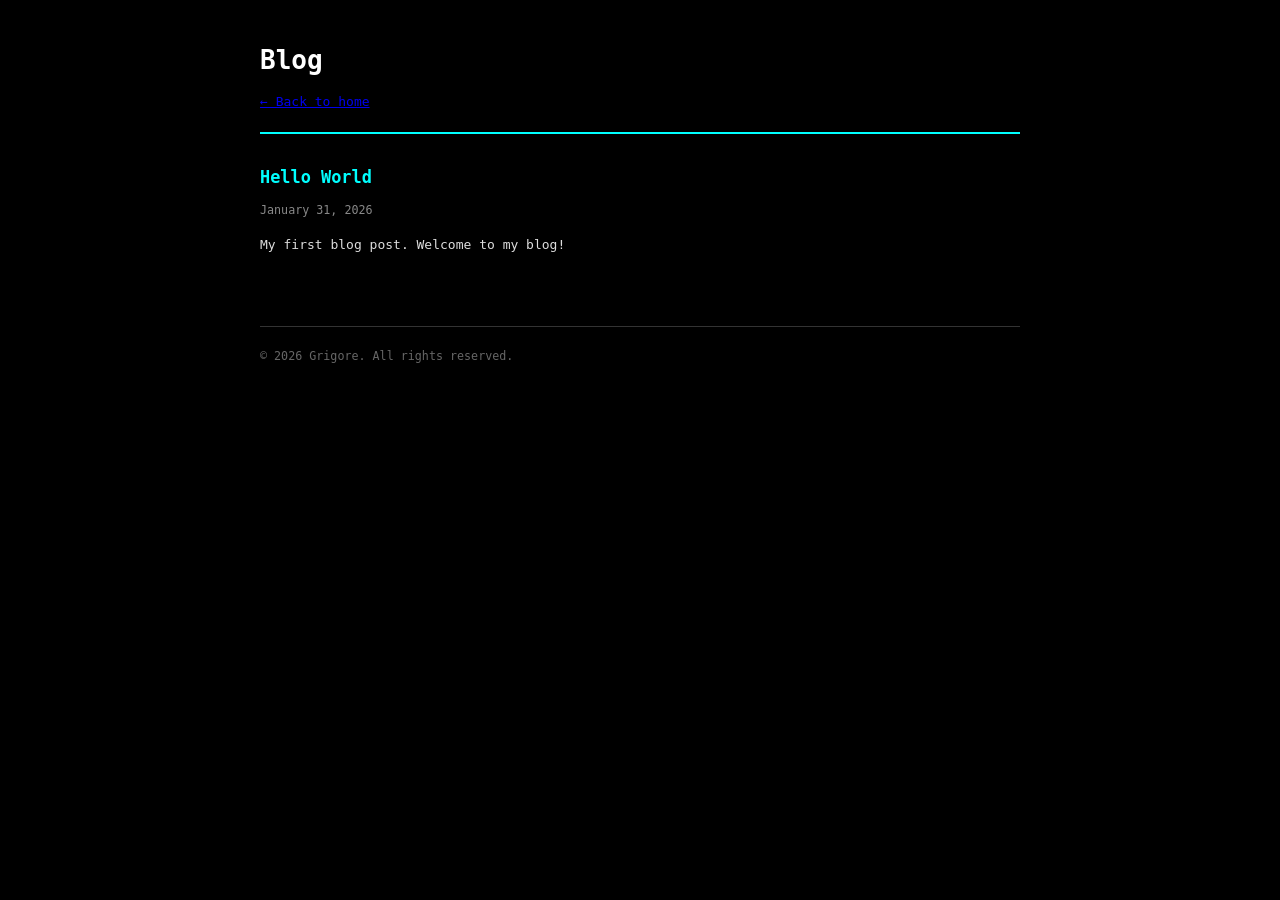
==== blog/index.html @ 9de6589d "Change Twitter to Instagram, move blog to /blog path, and add Hello blog post Co-authored-by: grigor" ====
<!DOCTYPE html>
<html lang="en">
<head>
    <meta charset="UTF-8">
    <meta name="viewport" content="width=device-width, initial-scale=1.0">
    <meta name="description" content="Grigore's Blog">
    <title>Blog - Grigore</title>
    <link rel="stylesheet" href="../style.css">
</head>
<body>
    <div class="container">
        <header>
            <h1>Blog</h1>
            <p><a href="/">← Back to home</a></p>
        </header>
        
        <main>
            <section class="blog-posts">
                <article class="blog-post-preview">
                    <h2><a href="/blog/hello.html">Hello World</a></h2>
                    <p class="post-meta">January 31, 2026</p>
                    <p>My first blog post. Welcome to my blog!</p>
                </article>
            </section>
        </main>
        
        <footer>
            <p>&copy; 2026 Grigore. All rights reserved.</p>
        </footer>
    </div>
</body>
</html>
---- style.css ----
* {
    margin: 0;
    padding: 0;
    box-sizing: border-box;
}

:root {
    --bg-color: #000;
    --text-color: #ddd;
    --heading-color: #fff;
    --accent-color: #00ffff;
    --border-color: #333;
    --muted-color: #666;
    --secondary-text: #888;
}

body {
    font-family: monospace;
    line-height: 1.6;
    color: var(--text-color);
    background: var(--bg-color);
    min-height: 100vh;
    padding: 20px;
}

.container {
    max-width: 800px;
    margin: 0 auto;
    padding: 20px;
}

header {
    margin-bottom: 30px;
    border-bottom: 2px solid var(--accent-color);
    padding-bottom: 20px;
}

.profile-picture {
    margin-bottom: 20px;
}

.profile-picture img {
    width: 100px;
    height: 100px;
    border: 2px solid var(--accent-color);
}

h1 {
    font-size: 2em;
    color: var(--heading-color);
    margin-bottom: 10px;
}

h2 {
    font-size: 1.3em;
    color: var(--accent-color);
    margin-bottom: 15px;
    margin-top: 25px;
}

.intro {
    margin-bottom: 30px;
}

.intro p {
    font-size: 1.1em;
    color: var(--text-color);
}

.links {
    margin-bottom: 30px;
}

.links ul {
    list-style: none;
}

.links li {
    margin-bottom: 8px;
}

.links a {
    color: var(--accent-color);
    text-decoration: none;
    font-size: 1em;
}

.links a:hover {
    text-decoration: underline;
}

.works {
    margin-bottom: 30px;
}

.works ul {
    list-style: none;
}

.works li {
    margin-bottom: 10px;
    line-height: 1.6;
}

.works a {
    color: var(--accent-color);
    text-decoration: none;
    font-weight: bold;
}

.works a:hover {
    text-decoration: underline;
}

.works em {
    color: var(--secondary-text);
    font-size: 0.9em;
}

footer {
    margin-top: 40px;
    padding-top: 20px;
    border-top: 1px solid var(--border-color);
    color: var(--muted-color);
    font-size: 0.9em;
}

/* Blog styles */
.blog-posts {
    margin-top: 30px;
}

.blog-post-preview {
    margin-bottom: 40px;
    padding-bottom: 30px;
    border-bottom: 1px solid var(--border-color);
}

.blog-post-preview:last-child {
    border-bottom: none;
}

.blog-post-preview h2 {
    margin-top: 0;
    margin-bottom: 10px;
}

.blog-post-preview h2 a {
    color: var(--accent-color);
    text-decoration: none;
}

.blog-post-preview h2 a:hover {
    text-decoration: underline;
}

.post-meta {
    color: var(--secondary-text);
    font-size: 0.9em;
    margin-bottom: 15px;
}

.blog-post p {
    margin-bottom: 20px;
}

.blog-post p:last-child {
    margin-bottom: 0;
}

@media (max-width: 600px) {
    body {
        padding: 10px;
    }
    
    .container {
        padding: 10px;
    }
    
    h1 {
        font-size: 1.5em;
    }
    
    h2 {
        font-size: 1.2em;
    }
    
    .profile-picture img {
        width: 80px;
        height: 80px;
    }
}
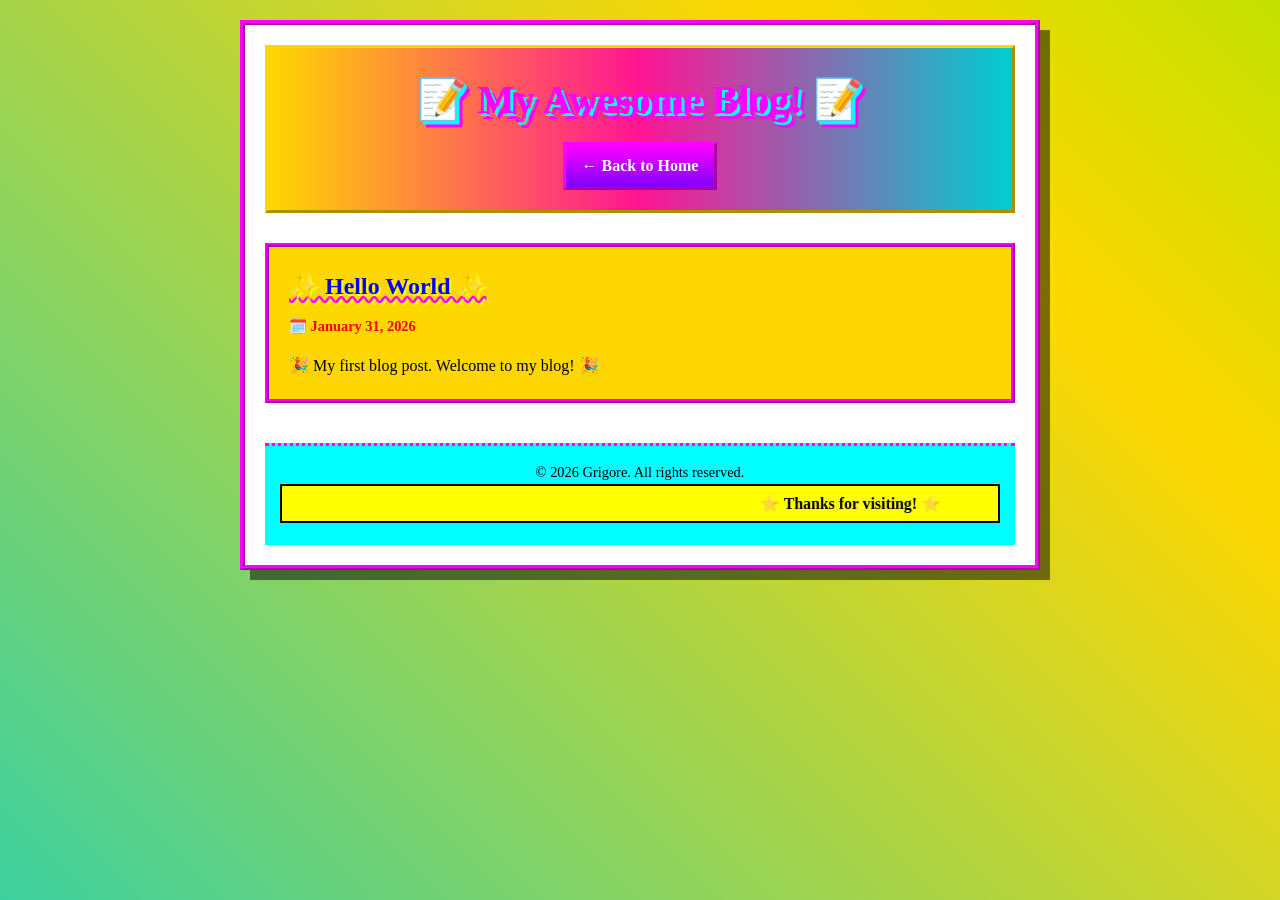
==== commit 0fc4e735: "Transform website into glorious 90's internet aesthetic with buttons, animations, and emojis Co-auth" ====
--- a/blog/index.html
+++ b/blog/index.html
@@ -4,28 +4,29 @@
     <meta charset="UTF-8">
     <meta name="viewport" content="width=device-width, initial-scale=1.0">
     <meta name="description" content="Grigore's Blog">
-    <title>Blog - Grigore</title>
+    <title>📝 Grigore's Blog 📝</title>
     <link rel="stylesheet" href="../style.css">
 </head>
 <body>
     <div class="container">
         <header>
-            <h1>Blog</h1>
-            <p><a href="/">← Back to home</a></p>
+            <h1>📝 My Awesome Blog! 📝</h1>
+            <p><a href="/" style="display: inline-block; padding: 8px 16px; background: linear-gradient(to bottom, #FF00FF, #8000FF); color: #FFF; text-decoration: none; border: 3px outset #FF00FF; font-weight: bold;">← Back to Home</a></p>
         </header>
         
         <main>
             <section class="blog-posts">
                 <article class="blog-post-preview">
-                    <h2><a href="/blog/hello.html">Hello World</a></h2>
-                    <p class="post-meta">January 31, 2026</p>
-                    <p>My first blog post. Welcome to my blog!</p>
+                    <h2><a href="/blog/hello.html">✨ Hello World ✨</a></h2>
+                    <p class="post-meta">🗓️ January 31, 2026</p>
+                    <p>🎉 My first blog post. Welcome to my blog! 🎉</p>
                 </article>
             </section>
         </main>
         
         <footer>
-            <p>&copy; 2026 Grigore. All rights reserved.</p>
+            <p>© 2026 Grigore. All rights reserved.</p>
+            <marquee behavior="alternate">⭐ Thanks for visiting! ⭐</marquee>
         </footer>
     </div>
 </body>
--- a/style.css
+++ b/style.css
@@ -5,34 +5,51 @@
 }
 
 :root {
-    --bg-color: #000;
-    --text-color: #ddd;
-    --heading-color: #fff;
-    --accent-color: #00ffff;
-    --border-color: #333;
+    --bg-color: #008080;
+    --text-color: #000;
+    --heading-color: #FF00FF;
+    --accent-color: #FFFF00;
+    --border-color: #FF00FF;
     --muted-color: #666;
-    --secondary-text: #888;
+    --secondary-text: #000080;
+    --button-bg: #00FF00;
+    --button-border: #000;
 }
 
 body {
-    font-family: monospace;
+    font-family: "Comic Sans MS", "Comic Sans", cursive;
     line-height: 1.6;
     color: var(--text-color);
-    background: var(--bg-color);
+    background: linear-gradient(45deg, #FF1493 0%, #00CED1 25%, #FFD700 50%, #00FF00 75%, #FF1493 100%);
+    background-size: 400% 400%;
+    animation: gradient 15s ease infinite;
     min-height: 100vh;
     padding: 20px;
+}
+
+@keyframes gradient {
+    0% { background-position: 0% 50%; }
+    50% { background-position: 100% 50%; }
+    100% { background-position: 0% 50%; }
 }
 
 .container {
     max-width: 800px;
     margin: 0 auto;
     padding: 20px;
+    background: #FFFFFF;
+    border: 5px ridge #FF00FF;
+    box-shadow: 10px 10px 0px rgba(0, 0, 0, 0.5);
 }
 
 header {
     margin-bottom: 30px;
-    border-bottom: 2px solid var(--accent-color);
+    border-bottom: 5px groove var(--border-color);
     padding-bottom: 20px;
+    text-align: center;
+    background: linear-gradient(to right, #FFD700, #FF1493, #00CED1);
+    padding: 20px;
+    border: 3px outset #FFD700;
 }
 
 .profile-picture {
@@ -42,29 +59,58 @@
 .profile-picture img {
     width: 100px;
     height: 100px;
-    border: 2px solid var(--accent-color);
+    border: 5px ridge var(--accent-color);
+    animation: spin 3s linear infinite;
+}
+
+@keyframes spin {
+    0% { transform: rotate(0deg); }
+    100% { transform: rotate(360deg); }
 }
 
 h1 {
-    font-size: 2em;
+    font-size: 2.5em;
     color: var(--heading-color);
     margin-bottom: 10px;
+    text-shadow: 3px 3px 0px #00FFFF, 6px 6px 0px #FF00FF;
+    animation: blink 1s infinite;
+}
+
+@keyframes blink {
+    0%, 49% { opacity: 1; }
+    50%, 100% { opacity: 0.7; }
+}
+
+marquee {
+    font-size: 1.1em;
+    font-weight: bold;
+    color: #000;
+    background: #FFFF00;
+    padding: 5px;
+    border: 2px solid #000;
 }
 
 h2 {
-    font-size: 1.3em;
-    color: var(--accent-color);
+    font-size: 1.5em;
+    color: var(--heading-color);
     margin-bottom: 15px;
     margin-top: 25px;
+    text-decoration: underline;
+    text-decoration-style: wavy;
 }
 
 .intro {
     margin-bottom: 30px;
+    text-align: center;
+    background: #FFFF00;
+    padding: 15px;
+    border: 3px dashed #FF00FF;
 }
 
 .intro p {
-    font-size: 1.1em;
+    font-size: 1.2em;
     color: var(--text-color);
+    font-weight: bold;
 }
 
 .links {
@@ -73,24 +119,45 @@
 
 .links ul {
     list-style: none;
+    display: flex;
+    flex-wrap: wrap;
+    gap: 15px;
+    justify-content: center;
 }
 
 .links li {
-    margin-bottom: 8px;
+    margin-bottom: 0;
 }
 
 .links a {
-    color: var(--accent-color);
+    display: inline-block;
+    padding: 12px 24px;
+    background: linear-gradient(to bottom, #00FF00, #008000);
+    color: #000;
     text-decoration: none;
     font-size: 1em;
+    font-weight: bold;
+    border: 4px outset #00FF00;
+    box-shadow: 4px 4px 0px rgba(0, 0, 0, 0.5);
+    text-transform: uppercase;
+    transition: all 0.1s;
 }
 
 .links a:hover {
-    text-decoration: underline;
+    border-style: inset;
+    transform: translate(2px, 2px);
+    box-shadow: 2px 2px 0px rgba(0, 0, 0, 0.5);
+}
+
+.links a:active {
+    border-style: inset;
 }
 
 .works {
     margin-bottom: 30px;
+    background: #FFD700;
+    padding: 20px;
+    border: 4px double #FF00FF;
 }
 
 .works ul {
@@ -98,31 +165,40 @@
 }
 
 .works li {
-    margin-bottom: 10px;
+    margin-bottom: 15px;
     line-height: 1.6;
+    background: #FFFFFF;
+    padding: 10px;
+    border: 2px solid #000;
 }
 
 .works a {
-    color: var(--accent-color);
+    color: #0000FF;
     text-decoration: none;
     font-weight: bold;
+    font-size: 1.1em;
 }
 
 .works a:hover {
+    color: #FF00FF;
     text-decoration: underline;
 }
 
 .works em {
-    color: var(--secondary-text);
+    color: #FF0000;
     font-size: 0.9em;
+    font-style: italic;
 }
 
 footer {
     margin-top: 40px;
     padding-top: 20px;
-    border-top: 1px solid var(--border-color);
-    color: var(--muted-color);
+    border-top: 3px dotted var(--border-color);
+    color: var(--text-color);
     font-size: 0.9em;
+    text-align: center;
+    background: #00FFFF;
+    padding: 15px;
 }
 
 /* Blog styles */
@@ -133,11 +209,13 @@
 .blog-post-preview {
     margin-bottom: 40px;
     padding-bottom: 30px;
-    border-bottom: 1px solid var(--border-color);
+    padding: 20px;
+    background: #FFD700;
+    border: 4px ridge #FF00FF;
 }
 
 .blog-post-preview:last-child {
-    border-bottom: none;
+    border-bottom: 4px ridge #FF00FF;
 }
 
 .blog-post-preview h2 {
@@ -146,18 +224,27 @@
 }
 
 .blog-post-preview h2 a {
-    color: var(--accent-color);
+    color: #0000FF;
     text-decoration: none;
+    text-shadow: 2px 2px 0px #FFFF00;
 }
 
 .blog-post-preview h2 a:hover {
+    color: #FF00FF;
     text-decoration: underline;
 }
 
 .post-meta {
-    color: var(--secondary-text);
+    color: #FF0000;
     font-size: 0.9em;
     margin-bottom: 15px;
+    font-weight: bold;
+}
+
+.blog-post {
+    background: #FFFFFF;
+    padding: 20px;
+    border: 3px solid #000;
 }
 
 .blog-post p {
@@ -175,18 +262,29 @@
     
     .container {
         padding: 10px;
+        border-width: 3px;
     }
     
     h1 {
-        font-size: 1.5em;
+        font-size: 1.8em;
     }
     
     h2 {
-        font-size: 1.2em;
+        font-size: 1.3em;
     }
     
     .profile-picture img {
         width: 80px;
         height: 80px;
     }
-}
+    
+    .links ul {
+        flex-direction: column;
+        align-items: center;
+    }
+    
+    .links a {
+        width: 100%;
+        text-align: center;
+    }
+}
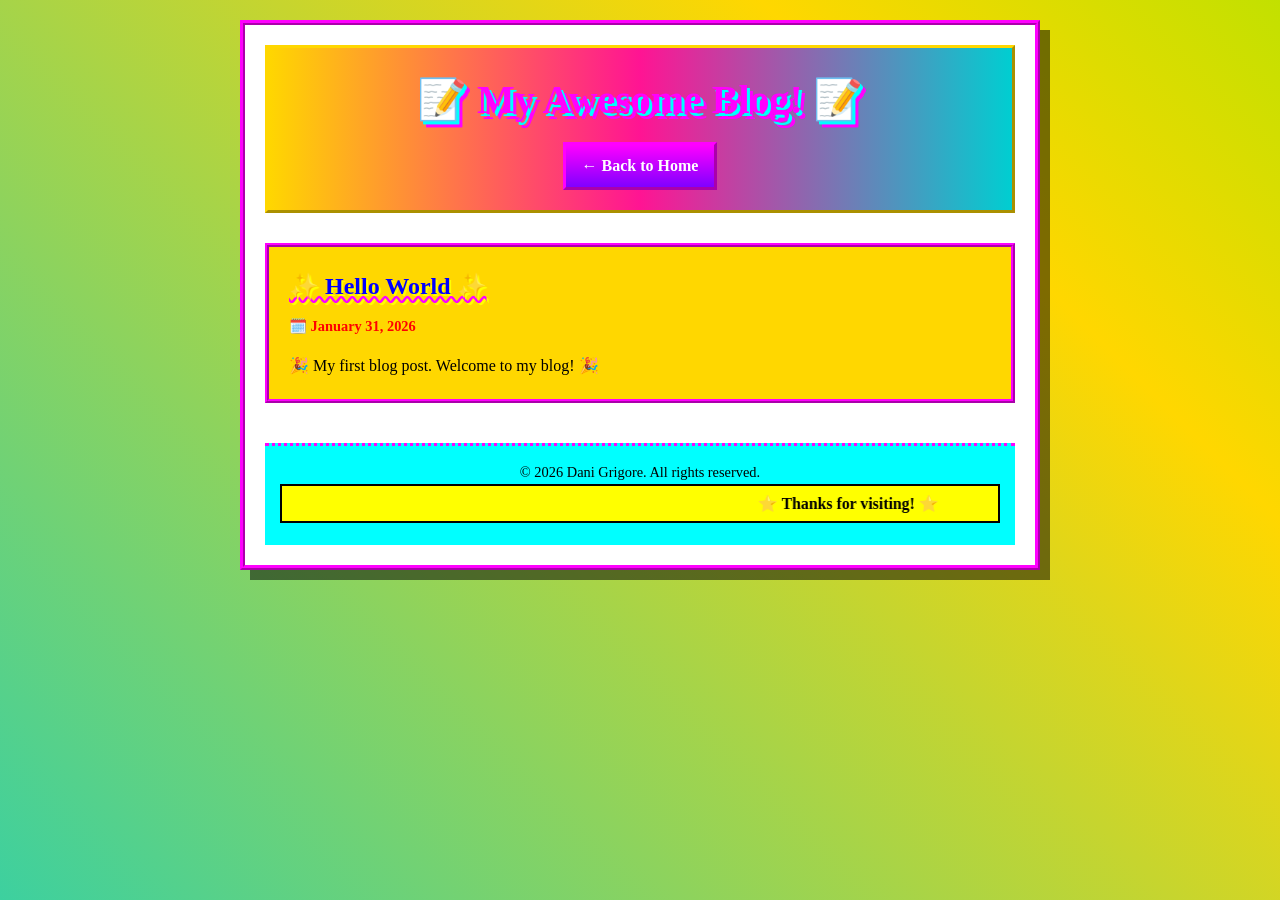
==== commit 99603384: "Update display name to Dani Grigore throughout website Co-authored-by: grigorexyz <225547770+grigore" ====
--- a/blog/index.html
+++ b/blog/index.html
@@ -3,8 +3,8 @@
 <head>
     <meta charset="UTF-8">
     <meta name="viewport" content="width=device-width, initial-scale=1.0">
-    <meta name="description" content="Grigore's Blog">
-    <title>📝 Grigore's Blog 📝</title>
+    <meta name="description" content="Dani Grigore's Blog">
+    <title>📝 Dani Grigore's Blog 📝</title>
     <link rel="stylesheet" href="../style.css">
 </head>
 <body>
@@ -25,7 +25,7 @@
         </main>
         
         <footer>
-            <p>© 2026 Grigore. All rights reserved.</p>
+            <p>© 2026 Dani Grigore. All rights reserved.</p>
             <marquee behavior="alternate">⭐ Thanks for visiting! ⭐</marquee>
         </footer>
     </div>
